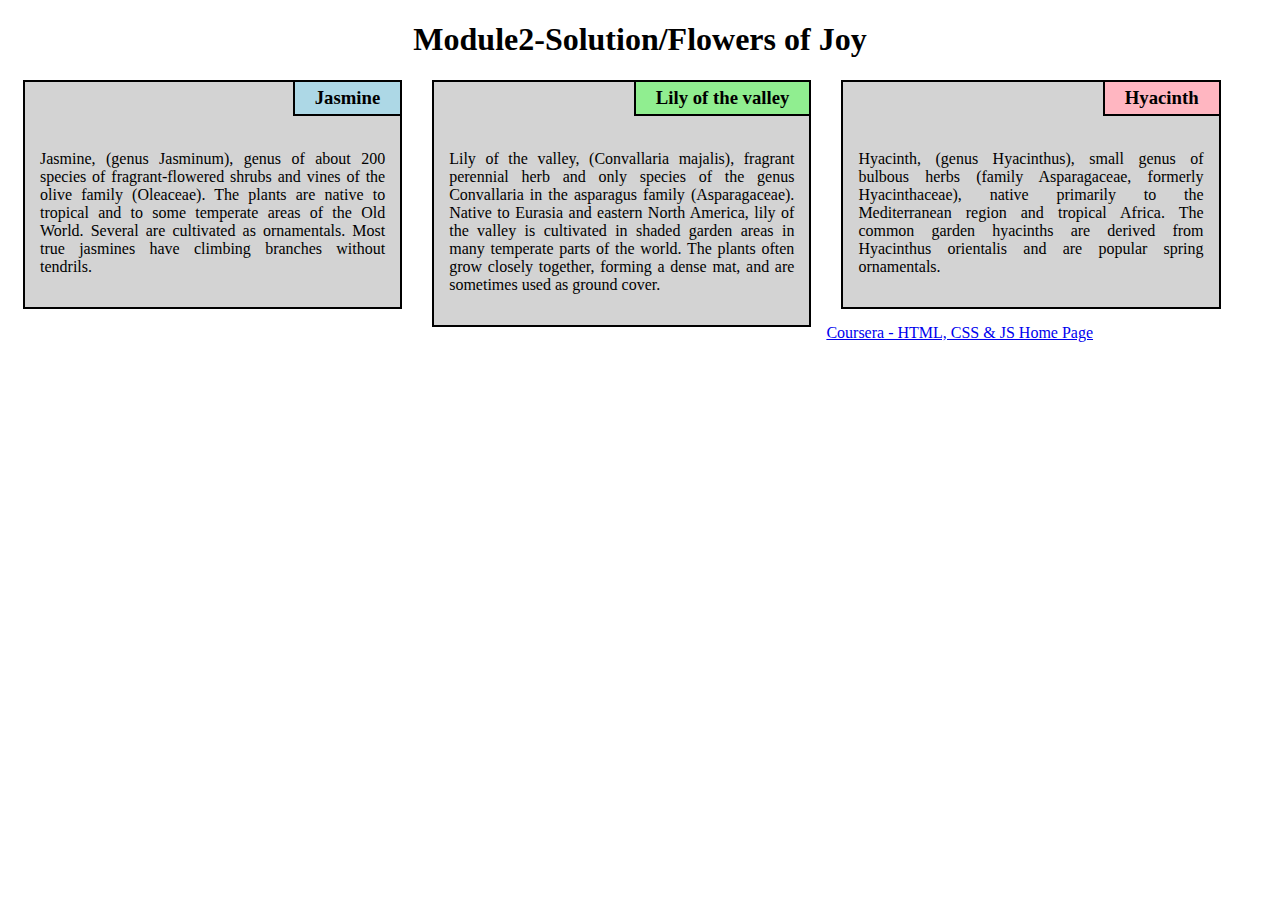
==== Module2/Module2-Solution/index.html @ 0cad1426 "2024-03-07" ====
<!DOCTYPE html>
<html lang="en">
    <head>
        <meta charset="UTF-8" />
        <meta name="viewport" content="width=device-width, initial-scale=1.0" />
        <link rel="stylesheet" href="styles.css" />
        <title>Module 2 Solution</title>
    </head>
    <body>
        <h1>Module2-Solution/Flowers of Joy</h1>
        <div class="container">
            <div class="row">
                <section id="p1">
                    <h3 class="section-title">Jasmine</h3>
                    <p>
                        Jasmine, (genus Jasminum), genus of about 200 species of
                        fragrant-flowered shrubs and vines of the olive family
                        (Oleaceae). The plants are native to tropical and to
                        some temperate areas of the Old World. Several are
                        cultivated as ornamentals. Most true jasmines have
                        climbing branches without tendrils.
                    </p>
                </section>
                <section id="p2">
                    <h3 class="section-title">Lily of the valley</h3>
                    <p>
                        Lily of the valley, (Convallaria majalis), fragrant
                        perennial herb and only species of the genus Convallaria
                        in the asparagus family (Asparagaceae). Native to
                        Eurasia and eastern North America, lily of the valley is
                        cultivated in shaded garden areas in many temperate
                        parts of the world. The plants often grow closely
                        together, forming a dense mat, and are sometimes used as
                        ground cover.
                    </p>
                </section>
                <section id="p3">
                    <h3 class="section-title">Hyacinth</h3>
                    <p>
                        Hyacinth, (genus Hyacinthus), small genus of bulbous
                        herbs (family Asparagaceae, formerly Hyacinthaceae),
                        native primarily to the Mediterranean region and
                        tropical Africa. The common garden hyacinths are derived
                        from Hyacinthus orientalis and are popular spring
                        ornamentals.
                    </p>
                </section>
            </div>
        </div>
        <br />
        <a href="https://nzscode.github.io/Module4-Solution/Mod4-Practice"
            >Coursera - HTML, CSS & JS Home Page</a
        >
    </body>
</html>
---- Module2/Module2-Solution/styles.css ----
* {
    box-sizing: border-box;
}
h1 {
    text-align: center;
}
section {
    width: 90%;
    height: auto;
    color: #000;
    text-align: left;
    border: 2px solid black;
    margin: auto;
    margin-bottom: 15px;
    background-color: lightgray;
}

.section-title {
    border: 2px solid #000;
    float: right;
    text-align: center;
    margin-top: -2px;
    margin-right: -2px;
    padding: 5px 20px;
}

p {
    clear: both;
    padding: 15px 15px;
    text-align: justify;
}

#p1 > .section-title {
    background-color: lightblue;
}
#p2 > .section-title {
    background-color: lightgreen;
}
#p3 > .section-title {
    background-color: lightpink;
}

.row {
    width: 100%;
}

@media (min-width: 992px) {
    section {
        width: 30%;
        float: left;
        margin-right: 15px;
        margin-left: 15px;
    }
}

@media (min-width: 768px) and (max-width: 991px) {
    section {
        margin-left: 15px;
        margin-right: 15px;
    }
    #p1 {
        float: left;
        width: 45%;
    }
    #p2 {
        float: right;
        width: 45%;
    }
    #p3 {
        clear: both;
        width: 97%;
        margin-left: 15px;
        margin-right: 15px;
    }
}

@media (max-width: 767px) {
    section {
        clear: both;
    }
}
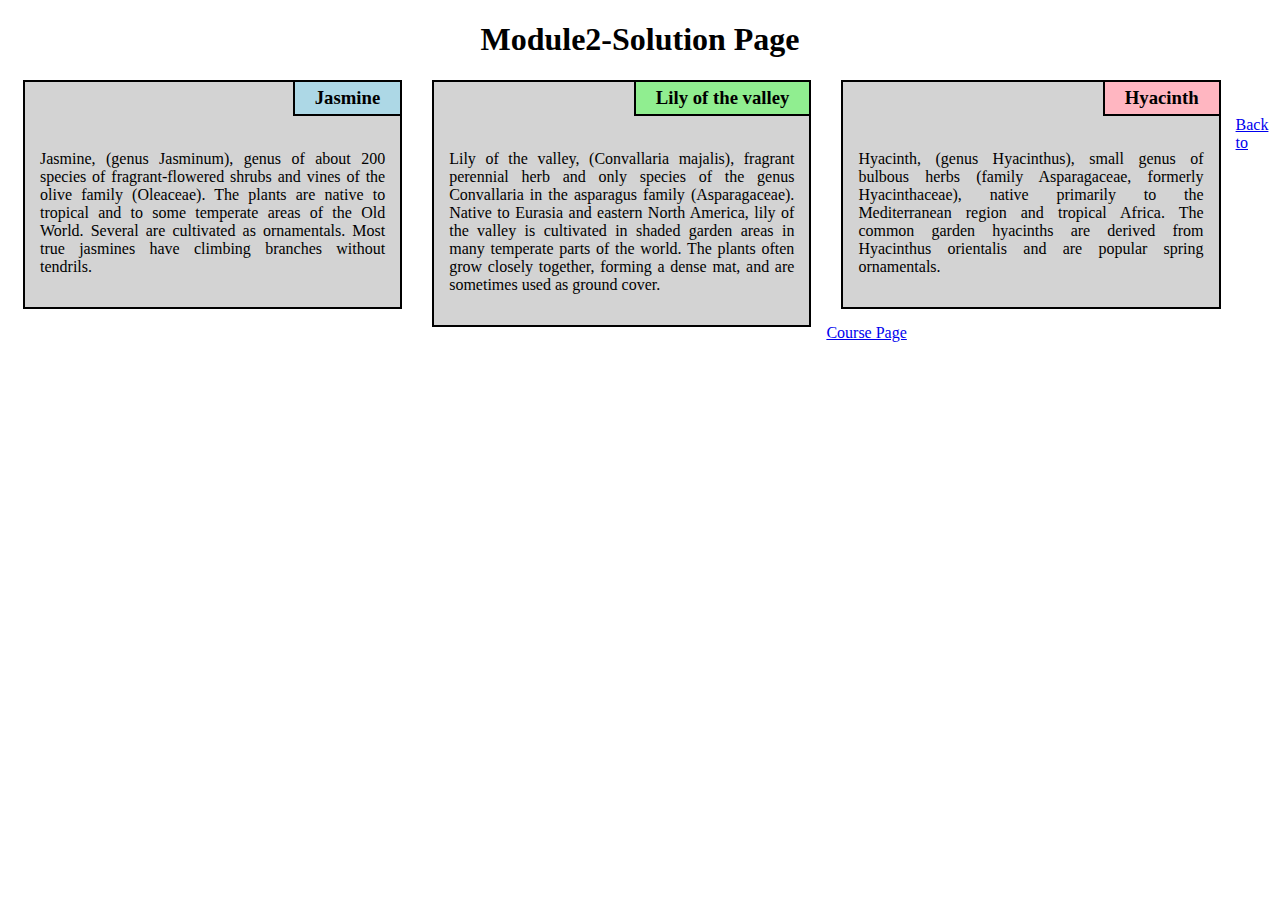
==== commit 7561c21d: "2024-03-07" ====
--- a/Module2/Module2-Solution/index.html
+++ b/Module2/Module2-Solution/index.html
@@ -7,7 +7,7 @@
         <title>Module 2 Solution</title>
     </head>
     <body>
-        <h1>Module2-Solution/Flowers of Joy</h1>
+        <h1>Module2-Solution Page</h1>
         <div class="container">
             <div class="row">
                 <section id="p1">
@@ -48,8 +48,10 @@
             </div>
         </div>
         <br />
-        <a href="https://nzscode.github.io/Module4-Solution/Mod4-Practice"
-            >Coursera - HTML, CSS & JS Home Page</a
+        <br />
+        <a
+            href="https://nzscode.github.io/Coursera-JohnHopkinsHTMLCSS-JavascriptForBeginners/"
+            >Back to Course Page</a
         >
     </body>
 </html>
